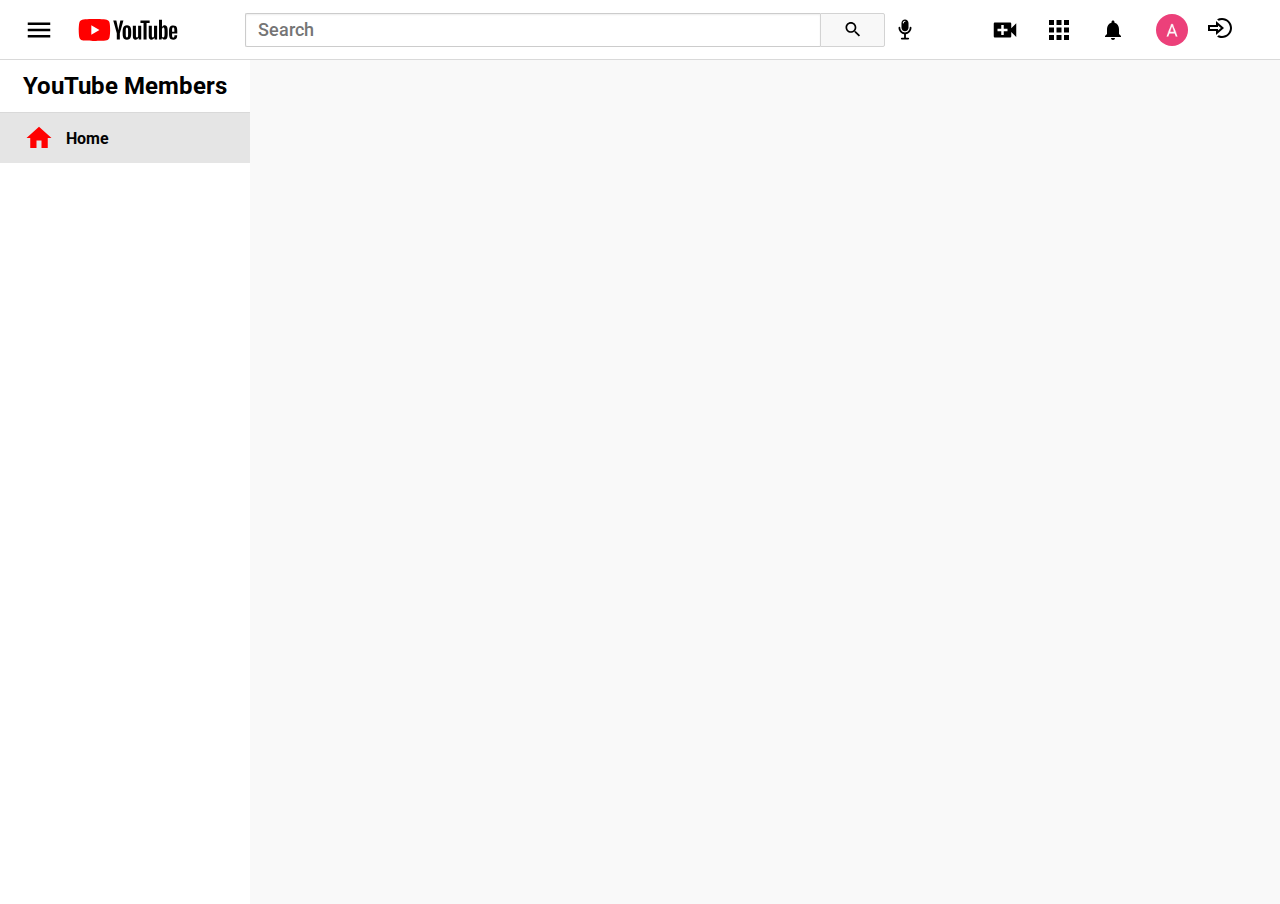
==== index.html @ 98558314 "Finish the YouTube project ura" ====
<!DOCTYPE html>
<html lang="en">
<head>
    <meta charset="UTF-8">
    <meta http-equiv="X-UA-Compatible" content="IE=edge">
    <meta name="viewport" content="width=device-width, initial-scale=1.0">
    <title>YouTube</title>
    <script src="./js/utils.js"></script>

    <link rel="stylesheet" href="css/styles.css">
    <link rel="preconnect" href="https://fonts.gstatic.com">
    <link href="https://fonts.googleapis.com/css2?family=Roboto:wght@400;500;700&display=swap" rel="stylesheet">
</head>
<body>
    <div class="container">
        <header class="header">
            <section class="header-left">
                <button class="toggle-menu">
                    <svg viewbox="0 0 24 24" focusable="false" style="pointer-events: none; display: block; width: 30px; height: 30px;"><g><path d="M3 18h18v-2H3v2zm0-5h18v-2H3v2zm0-7v2h18V6H3z" class="style-scope yt-icon"></path></g></svg>
                </button>
                <a href="./index.html" title="YouTube Home">
                    <svg viewbox="0 0 200 60" focusable="false" style="pointer-events: none; display: block; width: 100px; height: 30px;"><g viewbox="0 0 200 60" class="style-scope yt-icon"><g><path fill="#FF0000" d="M63,14.87c-0.72-2.7-2.85-4.83-5.56-5.56C52.54,8,32.88,8,32.88,8S13.23,8,8.32,9.31 c-2.7,0.72-4.83,2.85-5.56,5.56C1.45,19.77,1.45,30,1.45,30s0,10.23,1.31,15.13c0.72,2.7,2.85,4.83,5.56,5.56 C13.23,52,32.88,52,32.88,52s19.66,0,24.56-1.31c2.7-0.72,4.83-2.85,5.56-5.56C64.31,40.23,64.31,30,64.31,30 S64.31,19.77,63,14.87z"></path><polygon fill="#FFFFFF" points="26.6,39.43 42.93,30 26.6,20.57"></polygon></g><g class="style-scope yt-icon"><g id="youtube-paths"><path d="M92.69,48.03c-1.24-0.84-2.13-2.14-2.65-3.91c-0.52-1.77-0.79-4.12-0.79-7.06v-4 c0-2.97,0.3-5.35,0.9-7.15c0.6-1.8,1.54-3.11,2.81-3.93c1.27-0.82,2.94-1.24,5.01-1.24c2.04,0,3.67,0.42,4.9,1.26 c1.23,0.84,2.13,2.15,2.7,3.93c0.57,1.78,0.85,4.16,0.85,7.12v4c0,2.94-0.28,5.3-0.83,7.08c-0.55,1.78-1.45,3.09-2.7,3.91 c-1.24,0.82-2.93,1.24-5.06,1.24C95.65,49.29,93.93,48.87,92.69,48.03z M99.66,43.71c0.34-0.9,0.52-2.37,0.52-4.4v-8.59 c0-1.98-0.17-3.42-0.52-4.34c-0.34-0.91-0.95-1.37-1.82-1.37c-0.84,0-1.43,0.46-1.78,1.37c-0.34,0.91-0.52,2.36-0.52,4.34v8.59 c0,2.04,0.16,3.51,0.49,4.4c0.33,0.9,0.93,1.35,1.8,1.35C98.71,45.06,99.31,44.61,99.66,43.71z"></path><path d="M188.16,37.13v1.39c0,1.77,0.05,3.09,0.16,3.98c0.1,0.88,0.32,1.53,0.65,1.93 c0.33,0.4,0.84,0.61,1.53,0.61c0.93,0,1.57-0.36,1.91-1.08c0.34-0.72,0.53-1.92,0.56-3.6l5.35,0.31 c0.03,0.24,0.04,0.57,0.04,0.99c0,2.55-0.7,4.45-2.09,5.71c-1.39,1.26-3.36,1.89-5.91,1.89c-3.06,0-5.2-0.96-6.43-2.88 c-1.23-1.92-1.84-4.88-1.84-8.9v-4.81c0-4.14,0.64-7.15,1.91-9.06c1.27-1.9,3.45-2.85,6.54-2.85c2.13,0,3.76,0.39,4.9,1.17 c1.14,0.78,1.94,1.99,2.41,3.64c0.46,1.65,0.7,3.93,0.7,6.83v4.72H188.16z M188.95,25.53c-0.31,0.39-0.52,1.03-0.63,1.91 c-0.11,0.88-0.16,2.23-0.16,4.02v1.98h4.54v-1.98c0-1.77-0.06-3.11-0.18-4.02c-0.12-0.91-0.34-1.56-0.65-1.93 c-0.31-0.37-0.8-0.56-1.46-0.56C189.75,24.94,189.26,25.14,188.95,25.53z"></path><path d="M77.59,36.61l-7.06-25.49h6.16l2.47,11.55c0.63,2.85,1.09,5.27,1.39,7.28h0.18 c0.21-1.44,0.67-3.85,1.39-7.24l2.56-11.6h6.16L83.7,36.61v12.23h-6.11V36.61z"></path><path d="M126.45,21.28v27.55h-4.85l-0.54-3.37h-0.13c-1.32,2.55-3.3,3.82-5.93,3.82c-1.83,0-3.18-0.6-4.05-1.8 c-0.87-1.2-1.3-3.07-1.3-5.62V21.28h6.2v20.23c0,1.23,0.13,2.11,0.4,2.63c0.27,0.52,0.72,0.79,1.35,0.79 c0.54,0,1.06-0.16,1.55-0.49c0.49-0.33,0.86-0.75,1.1-1.26V21.28H126.45z"></path><path d="M158.27,21.28v27.55h-4.85l-0.54-3.37h-0.13c-1.32,2.55-3.3,3.82-5.93,3.82c-1.83,0-3.18-0.6-4.05-1.8 c-0.87-1.2-1.3-3.07-1.3-5.62V21.28h6.2v20.23c0,1.23,0.13,2.11,0.4,2.63c0.27,0.52,0.72,0.79,1.35,0.79 c0.54,0,1.06-0.16,1.55-0.49c0.49-0.33,0.86-0.75,1.1-1.26V21.28H158.27z"></path><path d="M143.31,16.11h-6.16v32.72h-6.07V16.11h-6.16v-4.99h18.38V16.11z"></path><path d="M178.8,25.69c-0.38-1.74-0.98-3-1.82-3.78c-0.84-0.78-1.99-1.17-3.46-1.17c-1.14,0-2.2,0.32-3.19,0.97 c-0.99,0.64-1.75,1.49-2.29,2.54h-0.05l0-14.52h-5.98v39.11h5.12l0.63-2.61h0.13c0.48,0.93,1.2,1.66,2.16,2.2 c0.96,0.54,2.02,0.81,3.19,0.81c2.1,0,3.64-0.97,4.63-2.9c0.99-1.93,1.48-4.95,1.48-9.06v-4.36 C179.36,29.84,179.17,27.43,178.8,25.69z M173.11,36.93c0,2.01-0.08,3.58-0.25,4.72c-0.16,1.14-0.44,1.95-0.83,2.43 c-0.39,0.48-0.91,0.72-1.57,0.72c-0.51,0-0.98-0.12-1.42-0.36c-0.43-0.24-0.79-0.6-1.06-1.08V27.71 c0.21-0.75,0.57-1.36,1.08-1.84c0.51-0.48,1.06-0.72,1.66-0.72c0.63,0,1.12,0.25,1.46,0.74c0.34,0.49,0.58,1.33,0.72,2.49 c0.13,1.17,0.2,2.83,0.2,4.99V36.93z"></path></g></g></g></svg>
                </a>
            </section>
            <form id="form" action="#" class="search-box">
                <input list="datalist" type="text" placeholder="Search" id="searchInput" class="search-input">
                <datalist id="datalist">
                    <option value="Falonchiga otvet">
                    <option value="nima gap">
                </datalist>
                <button type="submit" class="search-btn hover-after">
                    <svg viewbox="0 0 24 24" focusable="false" style="pointer-events: none; display: block; width: 20px; height: 25px;"><g><path d="M15.5 14h-.79l-.28-.27C15.41 12.59 16 11.11 16 9.5 16 5.91 13.09 3 9.5 3S3 5.91 3 9.5 5.91 16 9.5 16c1.61 0 3.09-.59 4.23-1.57l.27.28v.79l5 4.99L20.49 19l-4.99-5zm-6 0C7.01 14 5 11.99 5 9.5S7.01 5 9.5 5 14 7.01 14 9.5 11.99 14 9.5 14z"></path></g></svg>
                </button>
                <button class="search-btn hover-after" id="microphone" style="background: none; border: none; margin-left: 10px; width: 20px;">
                    <img src="img/mic.svg" alt="mic" width="20" height="25">
                </button>
            </form>
            <section class="header-right">
                <button type="button" class="voice-btn hover-after">
                    <svg viewbox="0 0 24 24" focusable="false" style="pointer-events: none; display: block; width: 30px; height: 30px;"><g><path d="M12 14c1.66 0 2.99-1.34 2.99-3L15 5c0-1.66-1.34-3-3-3S9 3.34 9 5v6c0 1.66 1.34 3 3 3zm5.3-3c0 3-2.54 5.1-5.3 5.1S6.7 14 6.7 11H5c0 3.41 2.72 6.23 6 6.72V21h2v-3.28c3.28-.48 6-3.3 6-6.72h-1.7z"></path></g></svg>
                </button>
                <button type="submit" class="search-btn hover-after">
                    <svg viewbox="0 0 24 24" focusable="false" style="pointer-events: none; display: block; width: 20px; height: 20px;"><g><path d="M15.5 14h-.79l-.28-.27C15.41 12.59 16 11.11 16 9.5 16 5.91 13.09 3 9.5 3S3 5.91 3 9.5 5.91 16 9.5 16c1.61 0 3.09-.59 4.23-1.57l.27.28v.79l5 4.99L20.49 19l-4.99-5zm-6 0C7.01 14 5 11.99 5 9.5S7.01 5 9.5 5 14 7.01 14 9.5 11.99 14 9.5 14z"></path></g></svg>
                </button>
                <button class="hover-after">
                    <svg viewbox="0 0 24 24" focusable="false" style="pointer-events: none; display: block; width: 30px; height: 30px;"><g><path d="M17 10.5V7c0-.55-.45-1-1-1H4c-.55 0-1 .45-1 1v10c0 .55.45 1 1 1h12c.55 0 1-.45 1-1v-3.5l4 4v-11l-4 4zM14 13h-3v3H9v-3H6v-2h3V8h2v3h3v2z"></path></g></svg>
                </button>
                <button class="hover-after">
                    <svg viewbox="0 0 24 24" focusable="false" style="pointer-events: none; display: block; width: 30px; height: 30px;"><g  ><path d="M4 8h4V4H4v4zm6 12h4v-4h-4v4zm-6 0h4v-4H4v4zm0-6h4v-4H4v4zm6 0h4v-4h-4v4zm6-10v4h4V4h-4zm-6 4h4V4h-4v4zm6 6h4v-4h-4v4zm0 6h4v-4h-4v4z"></path></g></svg>
                </button>
                <button class="hover-after">
                    <svg viewbox="0 0 24 24" focusable="false" style="pointer-events: none; display: block; width: 30px; height: 24px;"><g><path d="M12 22c1.1 0 2-.9 2-2h-4c0 1.1.9 2 2 2zm6-6v-5c0-3.07-1.64-5.64-4.5-6.32V4c0-.83-.67-1.5-1.5-1.5s-1.5.67-1.5 1.5v.68C7.63 5.36 6 7.92 6 11v5l-2 2v1h16v-1l-2-2z"></path></g></svg>
                </button>
                <a href="./admin.html">
                    <img class="avatar-img" src="./img/avatar.jpg" alt="avatar-img" width="32px" height="32px">
                </a>
                <button class="hover-after" id="logout">
                    <svg xmlns="http://www.w3.org/2000/svg" width="24" height="24" viewBox="0 0 24 24"><path d="M10 9.408l2.963 2.592-2.963 2.592v-1.592h-8v-2h8v-1.592zm-2-4.408v4h-8v6h8v4l8-7-8-7zm6-3c-1.787 0-3.46.474-4.911 1.295l.228.2 1.396 1.221c1.004-.456 2.114-.716 3.287-.716 4.411 0 8 3.589 8 8s-3.589 8-8 8c-1.173 0-2.283-.26-3.288-.715l-1.396 1.221-.228.2c1.452.82 3.125 1.294 4.912 1.294 5.522 0 10-4.477 10-10s-4.478-10-10-10z"/></svg>
                </button>
            </section>
        </header>
        <main class="main">
            <div class="left-menu-wrapper">
                <ul class="navbar-list">
                    <h1>YouTube Members</h1>
                    <li class="channel active" id="channel" onclick="userId(this.dataset.id)" data_id="main" data-id="all">
                        <a href="#">
                            <svg viewbox="0 0 24 24" focusable="false" style="pointer-events: none; display: block; width: 30px; height: 30px;"><g><path d="M10 20v-6h4v6h5v-8h3L12 3 2 12h3v8" class="style-scope yt-icon"></path></g></svg>
                            <span>Home</span>
                        </a>
                    </li>


                </ul>
            </div>
            <div class="iframes-wrapper">
                <ul class="iframes-list">

                </ul>
            </div>
        </main>
    </div>

    <script src="./js/main.js"></script>
    <script>
        logout.onclick = function () {
            localStorage.clear();
            window.location.href = "./login.html";
        }
    </script>

</body>
</html>
---- css/styles.css ----
html {
    box-sizing: border-box;
    overflow: scroll;
    overflow-x: hidden;
}
*,
*::after,
*::before {
    box-sizing: inherit;
    margin: 0;
    padding: 0;
    user-select: none;
}
::-webkit-scrollbar {
    width: 0;  /* Remove scrollbar space */
    background: transparent;  /* Optional: just make scrollbar invisible */
}

/* ================= VARIABLES ================= */
:root {
    --searchbox-background: #ffffff;
    --searchbox-text-color: #111111;
    --searchbox-legacy-border-color: #ccc;
    --searchbox-legacy-focus-border-color: #2b6cbe;
    --searchbox-legacy-border-shadow-color: #eee;
    --searchbox-legacy-button-color: #f8f8f8;
    --searchbox-legacy-button-border-color: #d3d3d3;
    --searchbox-legacy-button-focus-color: #e9e9e9;
    --searchbox-legacy-button-hover-color: #f0f0f0;
    --searchbox-legacy-button-hover-border-color: #c6c6c6;
    --searchbox-legacy-button-icon-color: #333;
    --hover-after-background-color: #707070;
    --hover-after-text-color: #f5f5f5;
    --spec-10-percent-layer: #0000001a;
    --spec-text-primary: #030303;
    --spec-text-secondary: #606060;
    --spec-text-disabled: #909090;
    --nav-li-active-bg-color: #BFBFBF;
    --nav-li-hover-bg-color: #F2F2F2;
    --nav-li-active-icon-bg-color: #FF0000;
    --spec-themed-blue: #065fd4;
    --spec-selected-nav-text: #c00;
    --top-nav-slider-border-color: #D9D9D9;
    --top-nav-slider-hover-color: #E5E5E5;
    --top-nav-slider-active-color: #606060;
    --iframes-bg-color: #F9F9F9;
    --bg-color-black: #000;
}

/* ================= GLOBAL STYLES ================= */

button {
    border: none;
    background: none;
    cursor: pointer;
}
ul {
    list-style-type: none;
}
a {
    text-decoration: none;
}

body {
    font-family: 'Roboto', sans-serif;
}

.container {
    min-height: 100vh;
}
.hover-after::after {
    background-color: var(--hover-after-background-color);
    color: var(--hover-after-text-color);
    padding: 6px 8px;
    border-radius: 2px;
    position: absolute;
    z-index: 200;
    font-size: 15px;
    top: 50px;
    left: 50%;
    transform: translateX(-50%);
}

/* ================= HEADER ================= */

header.header {
    padding: 0 32px 0 16px;
    display: flex;
    align-items: center;
    justify-content: space-between;
    height: 60px;
    border-bottom: 1px solid var(--top-nav-slider-border-color);
}
.header.hide {
    display: none;
}
.header-left {
    display: flex;
    align-items: center;
}
.header-left .toggle-menu {
    margin-right: 16px;
    padding: 8px;
}

.search-box {
    display: flex;
    align-items: stretch;
}
.search-box input {
    width: 575px;
    background-color: var(--searchbox-background);
    border: 1px solid var(--searchbox-legacy-border-color);
    border-right: none;
    border-radius: 2px 0 0 2px;
    box-shadow: inset 0 1px 2px var(--searchbox-legacy-border-shadow-color);
    color: var(--searchbox-text-color);
    padding: 4px 8px 4px 12px;
    font-family: 'Roboto','Noto',sans-serif;
    font-size: 18px;
    font-weight: 500;
    line-height: 24px;
    outline: none;
}
.search-box input:focus {
    border: 1px solid var(--searchbox-legacy-focus-border-color);
}
.search-box .search-btn {
    width: 65px;
    display: flex;
    align-items: center;
    justify-content: center;
    border: 1px solid var(--searchbox-legacy-button-border-color);
    background-color: var(--searchbox-legacy-button-color);
    border-radius: 0 2px 2px 0;
    position: relative;
}
.search-box .search-btn::after {
    content: "search";
    display: none;
}
.search-box .search-btn svg {
    color: var(--searchbox-legacy-button-icon-color);
}
.search-box .search-btn:hover {
    border: 1px solid var(--searchbox-legacy-button-hover-border-color);
    background-color: var(--searchbox-legacy-button-hover-color);
}
.search-box .search-btn:hover::after {
    display: block;
}
.search-box .search-btn:focus {
    background-color: var(--searchbox-legacy-button-focus-color);
}
.header-right {
    display: flex;
    align-items: center;
}
.header-right button {
    padding: 8px;
    margin-right: 8px;
    position: relative;
}
.header-right button:nth-child(1) {
    display: none;
}
.header-right button:nth-child(2) {
    display: none;
}
.header-right button:nth-child(2)::after {
    content: "Search";
    display: none;
}
.header-right button:nth-child(2):hover::after {
    display: block;
}
.header-right button:nth-child(3)::after {
    content: "Create";
    display: none;
}
.header-right button:nth-child(3):hover::after {
    display: block;
}
.header-right button:nth-child(4)::after {
    content: "YouTube Apps";
    width: 120px;
    display: none;
}
.header-right button:nth-child(4):hover::after {
    display: block;
}
.header-right button:nth-child(5)::after {
    content: "Notifications";
    display: none;
}
.header-right button:nth-child(5):hover::after {
    display: block;
}
.header-right a {
    display: block;
    padding: 0 12px;
}
.header-right a img {
    display: block;
    border-radius: 50%;
}
/* ================= MAIN ================= */

main.main {
    height: calc(100vh - 56px);
    position: relative;
}

/* ================= MENU-BAR ================= */

.left-menu-wrapper {
    position: absolute;
    z-index: 100;
    left: 0;
    top: 0;
    width: 250px;
    height: calc(100vh - 56px);
    background-color: #fff;
    overflow-y: scroll;
}
.navbar-list {
    width: 100%;
}
.navbar-list>h1 {
    font-size: 24px;
    padding: 12px 0;
    text-align: center;
    border-bottom: 1px solid var(--top-nav-slider-border-color);
}
.navbar-list li {
    width: 100%;
    padding: 0 0 0 24px;
    height: 50px;
    position: relative;
}
.navbar-list li:hover {
    background-color: var(--nav-li-hover-bg-color);
}
.navbar-list li.active {
    background-color: var(--top-nav-slider-hover-color);
}
.navbar-list li.active a svg {
    fill: var(--nav-li-active-icon-bg-color);
}
.navbar-list li.active a span {
    font-weight: 700;
}
.navbar-list li.active a img {
    border: 2px solid red;
}
.navbar-list li a {
    display: block;
    height: 100%;
    width: 100%;
    display: flex;
    align-items: center;
}
.navbar-list li a > svg {
    margin-right: 12px;
}
.navbar-list li a img {
    display: block;
    border-radius: 50%;
    margin-right: 12px;
    border: 2px solid transparent;
    object-fit: cover;
}
.navbar-list li a div svg {
    fill: var(--nav-li-active-icon-bg-color);
}
.navbar-list li a span {
    font-size: 16px;
    font-weight: 500;
    color: var(--spec-text-primary);
}

/* ================= IFRAMES ================= */
.iframes-wrapper {
    width: calc(100vw - 250px);
    height: calc(100vh - 56px);
    position: absolute;
    left: 250px;
    padding: 24px;
    background-color: var(--iframes-bg-color);
    top: 0;
    overflow-y: scroll;
}
.iframes-list {
    display: flex;
    flex-wrap: wrap;  
}
.iframe {
    width: 32%;
    position: relative;
}
.iframe:not(:nth-child(3n)) {
    margin-right: 2%;
}
.iframe:not(:nth-child(-n + 3)) {
    margin-top: 36px;
}
.iframe {
    display: block;
    position: relative;
    z-index: 50;
}
.iframe > video {
    width: 100%;
    height: 300px;
    display: block;
}
.iframe > iframe {
    display: none;
}
.iframe-footer {
    margin-top: 12px;
    display: flex;
    position: relative;
}
.iframe-footer>img {
    width: 36px;
    height: 36px;
    border-radius: 50%;
    object-fit: cover;
    display: block;
    margin-top: 14px;
    margin-right: 14px;
}
.iframe-footer-text {
    width: 100%;
}
.channel-name {
    color: var(--spec-text-primary);
    font-size: 22px;
    color: rgb(0, 0, 0);
}
.iframe-title {
    font-size: 16px;
    line-height: 1.25rem;
    font-weight: 600;
    color: rgba(0, 0, 0, 0.74)
}
.uploaded-time {
    text-align: right;
    display: block;
    width: 100%;
    font-weight: 400;
    color: rgba(0, 0, 0, 0.699);
    font-weight: 500;
    margin-right: 10px;
}
.download { 
    display:  flex;
    align-items:flex-end;
    position: absolute;
    top: 0;
    right: 0;
    font-size: 12px;
}
.download img {
    display: block;
    width: 30px;
    margin-left: 3px;
}
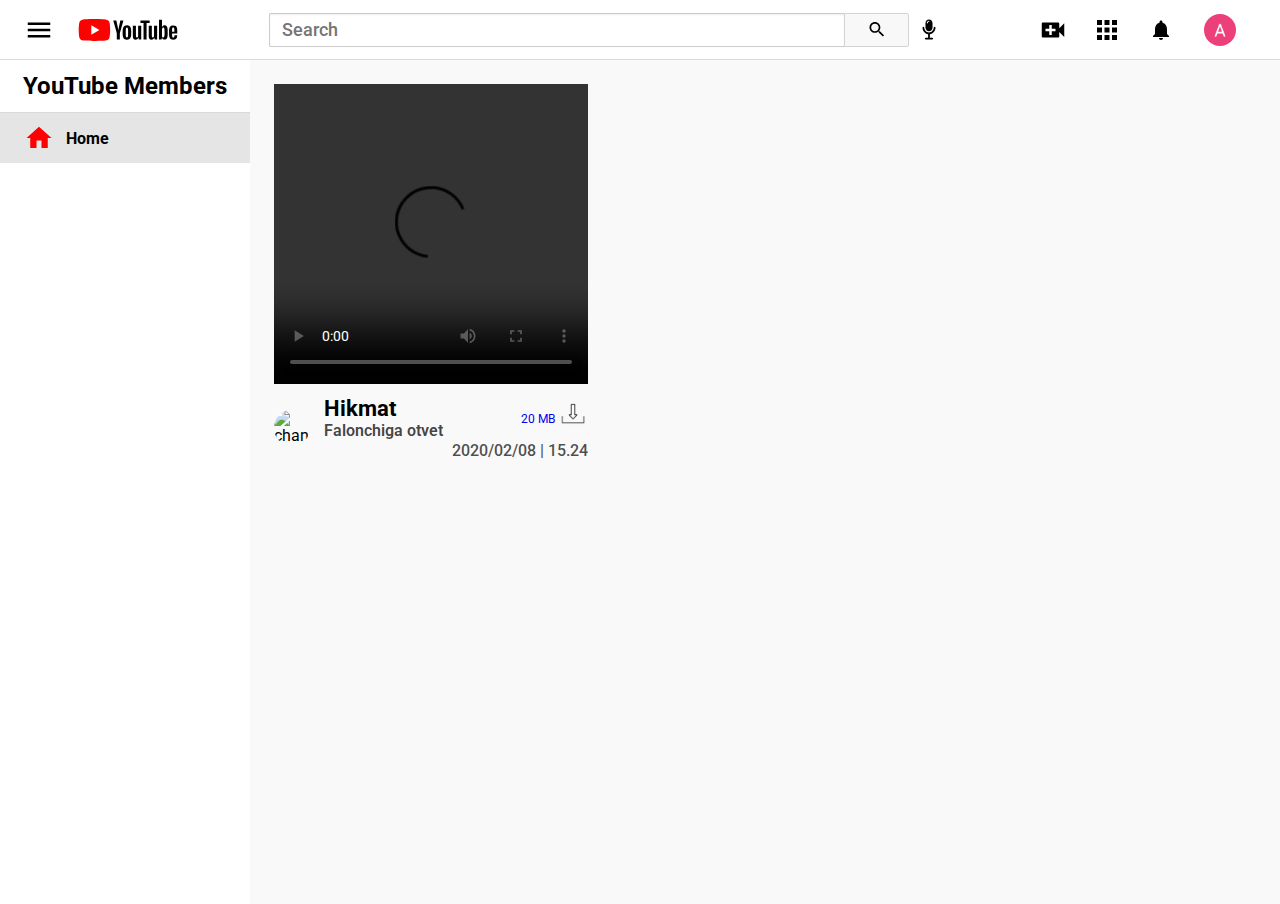
==== commit e4f03f5c: "bug fixed" ====
--- a/index.html
+++ b/index.html
@@ -5,8 +5,6 @@
     <meta http-equiv="X-UA-Compatible" content="IE=edge">
     <meta name="viewport" content="width=device-width, initial-scale=1.0">
     <title>YouTube</title>
-    <script src="./js/utils.js"></script>
-
     <link rel="stylesheet" href="css/styles.css">
     <link rel="preconnect" href="https://fonts.gstatic.com">
     <link href="https://fonts.googleapis.com/css2?family=Roboto:wght@400;500;700&display=swap" rel="stylesheet">
@@ -22,9 +20,10 @@
                     <svg viewbox="0 0 200 60" focusable="false" style="pointer-events: none; display: block; width: 100px; height: 30px;"><g viewbox="0 0 200 60" class="style-scope yt-icon"><g><path fill="#FF0000" d="M63,14.87c-0.72-2.7-2.85-4.83-5.56-5.56C52.54,8,32.88,8,32.88,8S13.23,8,8.32,9.31 c-2.7,0.72-4.83,2.85-5.56,5.56C1.45,19.77,1.45,30,1.45,30s0,10.23,1.31,15.13c0.72,2.7,2.85,4.83,5.56,5.56 C13.23,52,32.88,52,32.88,52s19.66,0,24.56-1.31c2.7-0.72,4.83-2.85,5.56-5.56C64.31,40.23,64.31,30,64.31,30 S64.31,19.77,63,14.87z"></path><polygon fill="#FFFFFF" points="26.6,39.43 42.93,30 26.6,20.57"></polygon></g><g class="style-scope yt-icon"><g id="youtube-paths"><path d="M92.69,48.03c-1.24-0.84-2.13-2.14-2.65-3.91c-0.52-1.77-0.79-4.12-0.79-7.06v-4 c0-2.97,0.3-5.35,0.9-7.15c0.6-1.8,1.54-3.11,2.81-3.93c1.27-0.82,2.94-1.24,5.01-1.24c2.04,0,3.67,0.42,4.9,1.26 c1.23,0.84,2.13,2.15,2.7,3.93c0.57,1.78,0.85,4.16,0.85,7.12v4c0,2.94-0.28,5.3-0.83,7.08c-0.55,1.78-1.45,3.09-2.7,3.91 c-1.24,0.82-2.93,1.24-5.06,1.24C95.65,49.29,93.93,48.87,92.69,48.03z M99.66,43.71c0.34-0.9,0.52-2.37,0.52-4.4v-8.59 c0-1.98-0.17-3.42-0.52-4.34c-0.34-0.91-0.95-1.37-1.82-1.37c-0.84,0-1.43,0.46-1.78,1.37c-0.34,0.91-0.52,2.36-0.52,4.34v8.59 c0,2.04,0.16,3.51,0.49,4.4c0.33,0.9,0.93,1.35,1.8,1.35C98.71,45.06,99.31,44.61,99.66,43.71z"></path><path d="M188.16,37.13v1.39c0,1.77,0.05,3.09,0.16,3.98c0.1,0.88,0.32,1.53,0.65,1.93 c0.33,0.4,0.84,0.61,1.53,0.61c0.93,0,1.57-0.36,1.91-1.08c0.34-0.72,0.53-1.92,0.56-3.6l5.35,0.31 c0.03,0.24,0.04,0.57,0.04,0.99c0,2.55-0.7,4.45-2.09,5.71c-1.39,1.26-3.36,1.89-5.91,1.89c-3.06,0-5.2-0.96-6.43-2.88 c-1.23-1.92-1.84-4.88-1.84-8.9v-4.81c0-4.14,0.64-7.15,1.91-9.06c1.27-1.9,3.45-2.85,6.54-2.85c2.13,0,3.76,0.39,4.9,1.17 c1.14,0.78,1.94,1.99,2.41,3.64c0.46,1.65,0.7,3.93,0.7,6.83v4.72H188.16z M188.95,25.53c-0.31,0.39-0.52,1.03-0.63,1.91 c-0.11,0.88-0.16,2.23-0.16,4.02v1.98h4.54v-1.98c0-1.77-0.06-3.11-0.18-4.02c-0.12-0.91-0.34-1.56-0.65-1.93 c-0.31-0.37-0.8-0.56-1.46-0.56C189.75,24.94,189.26,25.14,188.95,25.53z"></path><path d="M77.59,36.61l-7.06-25.49h6.16l2.47,11.55c0.63,2.85,1.09,5.27,1.39,7.28h0.18 c0.21-1.44,0.67-3.85,1.39-7.24l2.56-11.6h6.16L83.7,36.61v12.23h-6.11V36.61z"></path><path d="M126.45,21.28v27.55h-4.85l-0.54-3.37h-0.13c-1.32,2.55-3.3,3.82-5.93,3.82c-1.83,0-3.18-0.6-4.05-1.8 c-0.87-1.2-1.3-3.07-1.3-5.62V21.28h6.2v20.23c0,1.23,0.13,2.11,0.4,2.63c0.27,0.52,0.72,0.79,1.35,0.79 c0.54,0,1.06-0.16,1.55-0.49c0.49-0.33,0.86-0.75,1.1-1.26V21.28H126.45z"></path><path d="M158.27,21.28v27.55h-4.85l-0.54-3.37h-0.13c-1.32,2.55-3.3,3.82-5.93,3.82c-1.83,0-3.18-0.6-4.05-1.8 c-0.87-1.2-1.3-3.07-1.3-5.62V21.28h6.2v20.23c0,1.23,0.13,2.11,0.4,2.63c0.27,0.52,0.72,0.79,1.35,0.79 c0.54,0,1.06-0.16,1.55-0.49c0.49-0.33,0.86-0.75,1.1-1.26V21.28H158.27z"></path><path d="M143.31,16.11h-6.16v32.72h-6.07V16.11h-6.16v-4.99h18.38V16.11z"></path><path d="M178.8,25.69c-0.38-1.74-0.98-3-1.82-3.78c-0.84-0.78-1.99-1.17-3.46-1.17c-1.14,0-2.2,0.32-3.19,0.97 c-0.99,0.64-1.75,1.49-2.29,2.54h-0.05l0-14.52h-5.98v39.11h5.12l0.63-2.61h0.13c0.48,0.93,1.2,1.66,2.16,2.2 c0.96,0.54,2.02,0.81,3.19,0.81c2.1,0,3.64-0.97,4.63-2.9c0.99-1.93,1.48-4.95,1.48-9.06v-4.36 C179.36,29.84,179.17,27.43,178.8,25.69z M173.11,36.93c0,2.01-0.08,3.58-0.25,4.72c-0.16,1.14-0.44,1.95-0.83,2.43 c-0.39,0.48-0.91,0.72-1.57,0.72c-0.51,0-0.98-0.12-1.42-0.36c-0.43-0.24-0.79-0.6-1.06-1.08V27.71 c0.21-0.75,0.57-1.36,1.08-1.84c0.51-0.48,1.06-0.72,1.66-0.72c0.63,0,1.12,0.25,1.46,0.74c0.34,0.49,0.58,1.33,0.72,2.49 c0.13,1.17,0.2,2.83,0.2,4.99V36.93z"></path></g></g></g></svg>
                 </a>
             </section>
-            <form id="form" action="#" class="search-box">
-                <input list="datalist" type="text" placeholder="Search" id="searchInput" class="search-input">
+            <form action="#" class="search-box">
+                <input list="datalist" type="text" placeholder="Search" class="search-input">
                 <datalist id="datalist">
+                    <!-- bu fake data -->
                     <option value="Falonchiga otvet">
                     <option value="nima gap">
                 </datalist>
@@ -51,43 +50,57 @@
                 <button class="hover-after">
                     <svg viewbox="0 0 24 24" focusable="false" style="pointer-events: none; display: block; width: 30px; height: 24px;"><g><path d="M12 22c1.1 0 2-.9 2-2h-4c0 1.1.9 2 2 2zm6-6v-5c0-3.07-1.64-5.64-4.5-6.32V4c0-.83-.67-1.5-1.5-1.5s-1.5.67-1.5 1.5v.68C7.63 5.36 6 7.92 6 11v5l-2 2v1h16v-1l-2-2z"></path></g></svg>
                 </button>
-                <a href="./admin.html">
+                <a href="#">
                     <img class="avatar-img" src="./img/avatar.jpg" alt="avatar-img" width="32px" height="32px">
                 </a>
-                <button class="hover-after" id="logout">
-                    <svg xmlns="http://www.w3.org/2000/svg" width="24" height="24" viewBox="0 0 24 24"><path d="M10 9.408l2.963 2.592-2.963 2.592v-1.592h-8v-2h8v-1.592zm-2-4.408v4h-8v6h8v4l8-7-8-7zm6-3c-1.787 0-3.46.474-4.911 1.295l.228.2 1.396 1.221c1.004-.456 2.114-.716 3.287-.716 4.411 0 8 3.589 8 8s-3.589 8-8 8c-1.173 0-2.283-.26-3.288-.715l-1.396 1.221-.228.2c1.452.82 3.125 1.294 4.912 1.294 5.522 0 10-4.477 10-10s-4.478-10-10-10z"/></svg>
-                </button>
             </section>
         </header>
         <main class="main">
             <div class="left-menu-wrapper">
-                <ul class="navbar-list">
+                <ul class="navbar-list" id="members">
                     <h1>YouTube Members</h1>
-                    <li class="channel active" id="channel" onclick="userId(this.dataset.id)" data_id="main" data-id="all">
+                    <li class="channel active" data_id="main">
                         <a href="#">
                             <svg viewbox="0 0 24 24" focusable="false" style="pointer-events: none; display: block; width: 30px; height: 30px;"><g><path d="M10 20v-6h4v6h5v-8h3L12 3 2 12h3v8" class="style-scope yt-icon"></path></g></svg>
                             <span>Home</span>
                         </a>
                     </li>
-
+                    <!-- fake user -->
+                    <div id="YouTubeUsers">
+                    </div>
+<!--                    <li class="channel" data-id="1">-->
+<!--                        <a href="#">-->
+<!--                            <img src="https://cdn-icons-png.flaticon.com/512/146/146031.png" alt="channel-icon" width="30px" height="30px">-->
+<!--                            <span>Hikmat</span>-->
+<!--                        </a>-->
+<!--                    </li>-->
 
                 </ul>
             </div>
             <div class="iframes-wrapper">
-                <ul class="iframes-list">
+                <ul id="videosList" class="iframes-list">
+                    <!-- fake video -->
+                    <li class="iframe">
+                        <video src="https://www.w3schools.com/html/mov_bbb.mp4" controls=""></video>
+                        <div class="iframe-footer">
+                            <img src="https://cdn-icons-png.flaticon.com/512/146/146031.png" alt="channel-icon">
+                            <div class="iframe-footer-text">
+                                <h2 class="channel-name">Hikmat</h2>
+                                <h3 class="iframe-title">Falonchiga otvet</h3>
+                                <time class="uploaded-time">2020/02/08 | 15.24</time>
+                                <a class="download" href="#">
+                                    <span>20 MB</span>
+                                    <img src="./img/download.png">
+                                </a>
+                            </div>                  
+                        </div>
+                    </li>  
 
                 </ul>
             </div>
         </main>
     </div>
-
-    <script src="./js/main.js"></script>
-    <script>
-        logout.onclick = function () {
-            localStorage.clear();
-            window.location.href = "./login.html";
-        }
-    </script>
-
+    <script src="./js/util.js"></script>
+    <script src="./js/index.js"></script>
 </body>
 </html>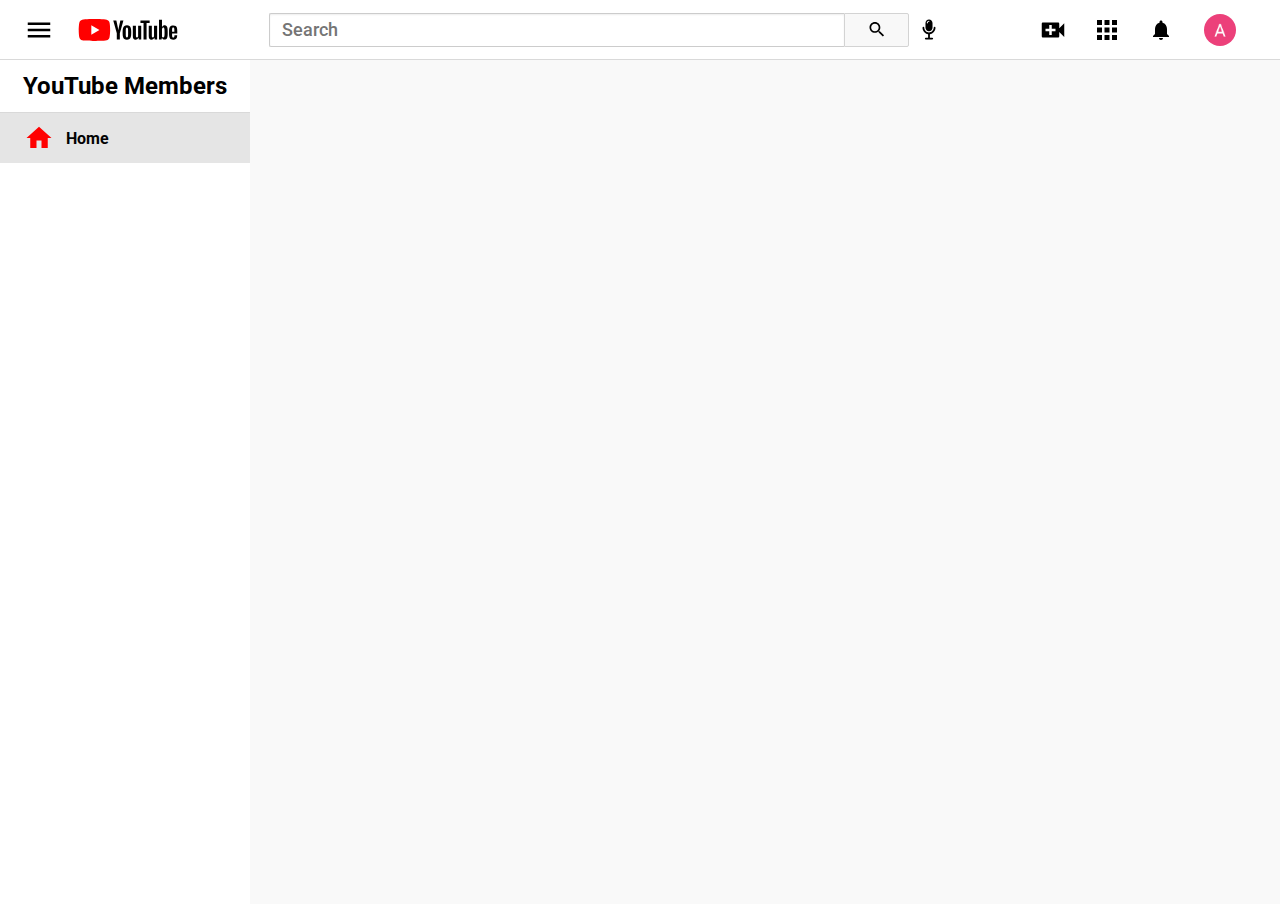
==== commit d7d2c41e: "project finished" ====
--- a/index.html
+++ b/index.html
@@ -24,18 +24,18 @@
                 <input list="datalist" type="text" placeholder="Search" class="search-input">
                 <datalist id="datalist">
                     <!-- bu fake data -->
-                    <option value="Falonchiga otvet">
-                    <option value="nima gap">
+                    <!-- <option value="Falonchiga otvet">
+                    <option value="nima gap"> -->
                 </datalist>
                 <button type="submit" class="search-btn hover-after">
                     <svg viewbox="0 0 24 24" focusable="false" style="pointer-events: none; display: block; width: 20px; height: 25px;"><g><path d="M15.5 14h-.79l-.28-.27C15.41 12.59 16 11.11 16 9.5 16 5.91 13.09 3 9.5 3S3 5.91 3 9.5 5.91 16 9.5 16c1.61 0 3.09-.59 4.23-1.57l.27.28v.79l5 4.99L20.49 19l-4.99-5zm-6 0C7.01 14 5 11.99 5 9.5S7.01 5 9.5 5 14 7.01 14 9.5 11.99 14 9.5 14z"></path></g></svg>
                 </button>
-                <button class="search-btn hover-after" id="microphone" style="background: none; border: none; margin-left: 10px; width: 20px;">
+                <button onclick="voice()" class="search-btn hover-after" style="background: none; border: none; margin-left: 10px; width: 20px;">
                     <img src="img/mic.svg" alt="mic" width="20" height="25">
                 </button>
             </form>
             <section class="header-right">
-                <button type="button" class="voice-btn hover-after">
+                <button type="button" onclick="voice()" class="voice-btn hover-after">
                     <svg viewbox="0 0 24 24" focusable="false" style="pointer-events: none; display: block; width: 30px; height: 30px;"><g><path d="M12 14c1.66 0 2.99-1.34 2.99-3L15 5c0-1.66-1.34-3-3-3S9 3.34 9 5v6c0 1.66 1.34 3 3 3zm5.3-3c0 3-2.54 5.1-5.3 5.1S6.7 14 6.7 11H5c0 3.41 2.72 6.23 6 6.72V21h2v-3.28c3.28-.48 6-3.3 6-6.72h-1.7z"></path></g></svg>
                 </button>
                 <button type="submit" class="search-btn hover-after">
@@ -50,14 +50,14 @@
                 <button class="hover-after">
                     <svg viewbox="0 0 24 24" focusable="false" style="pointer-events: none; display: block; width: 30px; height: 24px;"><g><path d="M12 22c1.1 0 2-.9 2-2h-4c0 1.1.9 2 2 2zm6-6v-5c0-3.07-1.64-5.64-4.5-6.32V4c0-.83-.67-1.5-1.5-1.5s-1.5.67-1.5 1.5v.68C7.63 5.36 6 7.92 6 11v5l-2 2v1h16v-1l-2-2z"></path></g></svg>
                 </button>
-                <a href="#">
+                <a id="userr" href="./admin.html">
                     <img class="avatar-img" src="./img/avatar.jpg" alt="avatar-img" width="32px" height="32px">
                 </a>
             </section>
         </header>
         <main class="main">
             <div class="left-menu-wrapper">
-                <ul class="navbar-list" id="members">
+                <ul class="navbar-list">
                     <h1>YouTube Members</h1>
                     <li class="channel active" data_id="main">
                         <a href="#">
@@ -66,21 +66,19 @@
                         </a>
                     </li>
                     <!-- fake user -->
-                    <div id="YouTubeUsers">
-                    </div>
-<!--                    <li class="channel" data-id="1">-->
-<!--                        <a href="#">-->
-<!--                            <img src="https://cdn-icons-png.flaticon.com/512/146/146031.png" alt="channel-icon" width="30px" height="30px">-->
-<!--                            <span>Hikmat</span>-->
-<!--                        </a>-->
-<!--                    </li>-->
+                    <li id="allChannels" class="channel" data-id="1">
+                        <a href="#">
+                            <!-- <img src="https://cdn-icons-png.flaticon.com/512/146/146031.png" alt="channel-icon" width="30px" height="30px">
+                            <span>Hikmat</span> -->
+                        </a>
+                    </li>
 
                 </ul>
             </div>
             <div class="iframes-wrapper">
-                <ul id="videosList" class="iframes-list">
+                <ul class="iframes-list">
                     <!-- fake video -->
-                    <li class="iframe">
+                    <!-- <li class="iframe">
                         <video src="https://www.w3schools.com/html/mov_bbb.mp4" controls=""></video>
                         <div class="iframe-footer">
                             <img src="https://cdn-icons-png.flaticon.com/512/146/146031.png" alt="channel-icon">
@@ -94,13 +92,15 @@
                                 </a>
                             </div>                  
                         </div>
-                    </li>  
+                    </li>   -->
+
+                    
 
                 </ul>
             </div>
         </main>
     </div>
-    <script src="./js/util.js"></script>
+    <script src="./js/HTMLElements.js"></script>
     <script src="./js/index.js"></script>
 </body>
 </html>